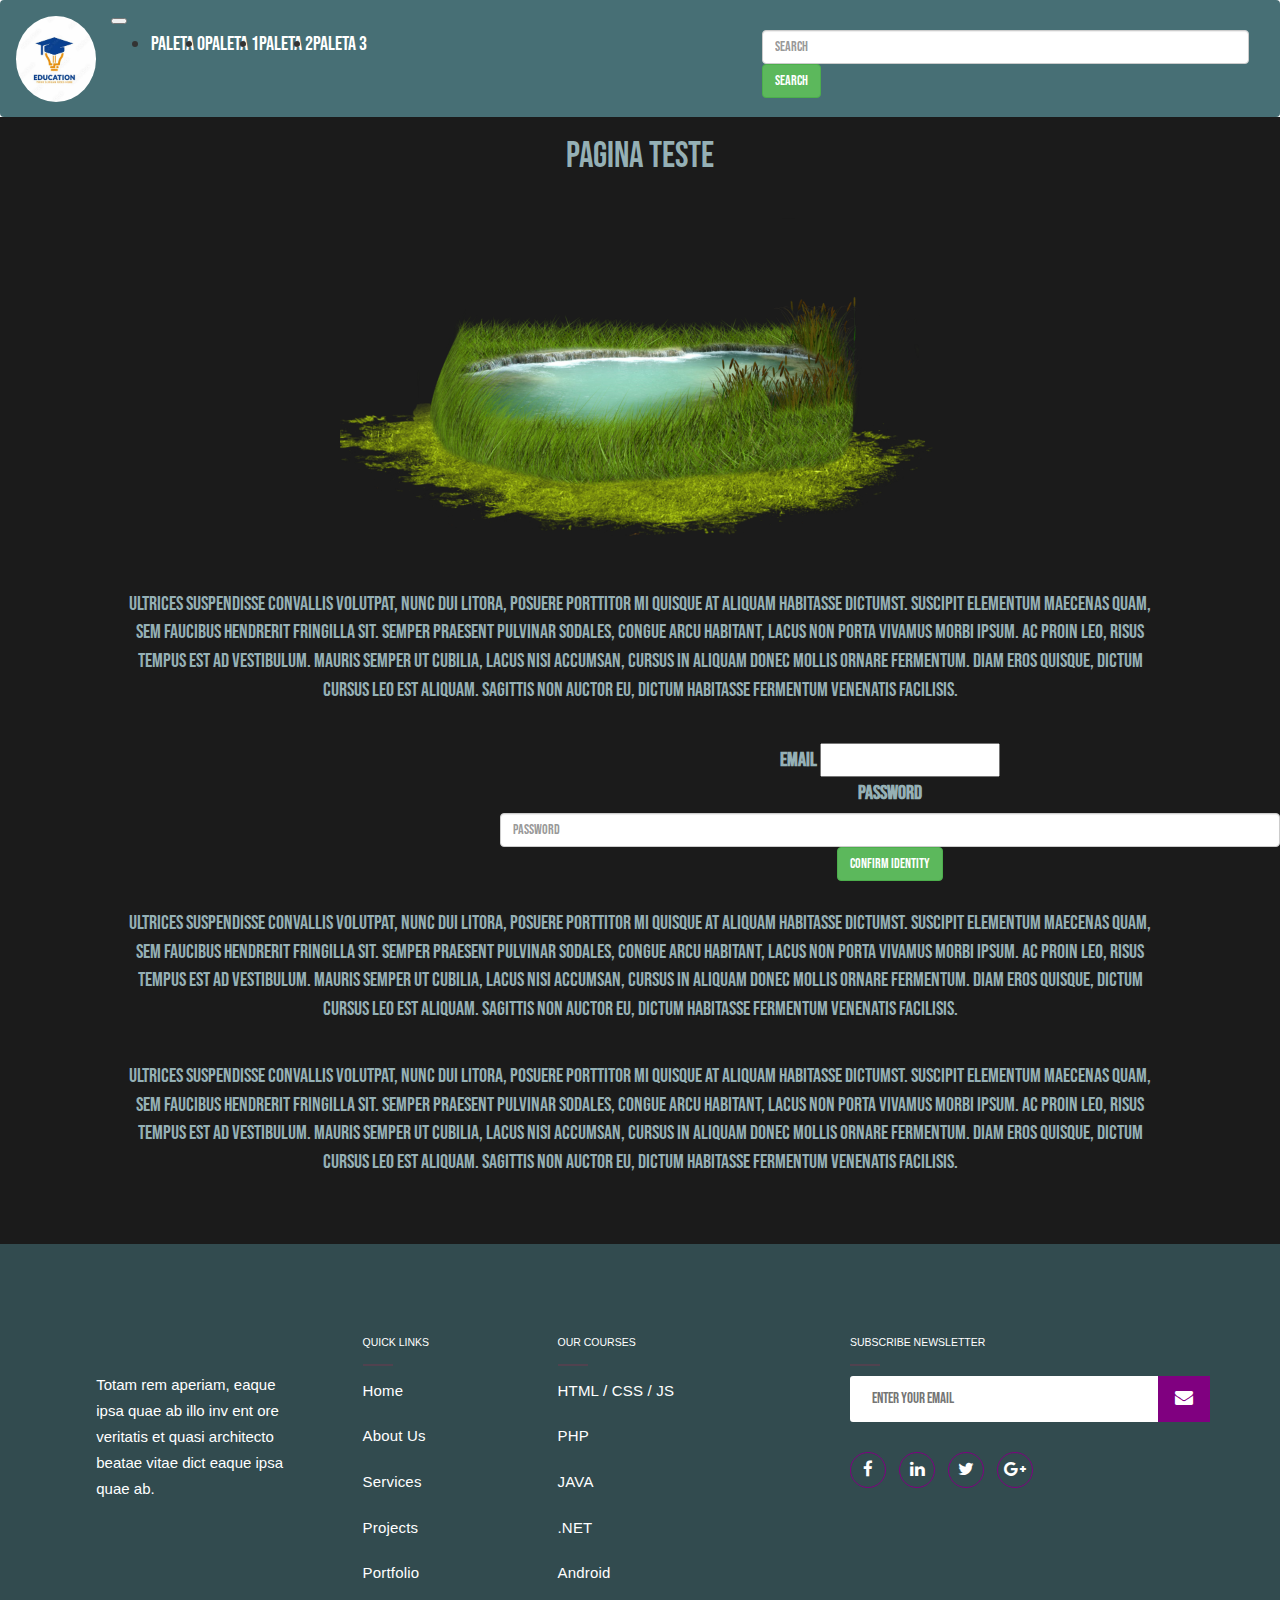
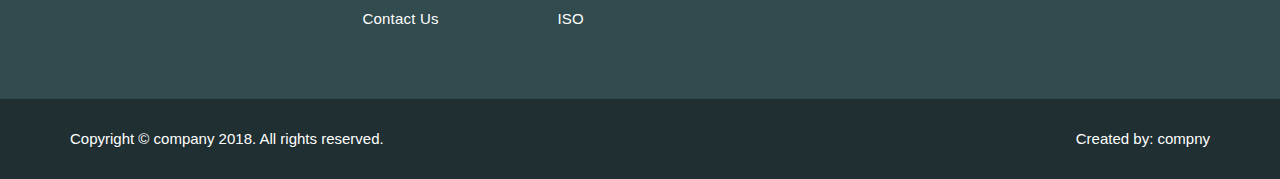
==== Paleta1.html @ c0d55e57 "Add files via upload" ====
<!DOCTYPE html>
<html lang="en">

<head>
    <meta charset="UTF-8">
    <meta http-equiv="X-UA-Compatible" content="IE=edge">
    <meta name="viewport" content="width=device-width, initial-scale=1.0">
    <title>Paleta 1</title>
    <link href="https://cdn.jsdelivr.net/npm/bootstrap@5.2.2/dist/css/bootstrap.min.css" rel="stylesheet"
        integrity="sha384-Zenh87qX5JnK2Jl0vWa8Ck2rdkQ2Bzep5IDxbcnCeuOxjzrPF/et3URy9Bv1WTRi" crossorigin="anonymous">
    <link rel="stylesheet" href="style.css">

    <link href="//netdna.bootstrapcdn.com/bootstrap/3.0.0/css/bootstrap.min.css" rel="stylesheet" id="bootstrap-css">
    <script src="//netdna.bootstrapcdn.com/bootstrap/3.0.0/js/bootstrap.min.js"></script>
    <script src="//cdnjs.cloudflare.com/ajax/libs/jquery/3.2.1/jquery.min.js"></script>
    <link href='https://fonts.googleapis.com/css?family=Bebas Neue' rel='stylesheet'>
</head>

<body style="font-family: 'Bebas Neue'; font-size: 20px;">

    <!--Inicio Navbar-->
    <nav class="navbar navbar-expand-lg"  style="background-color:#476f75;margin:0;">
        <div class="container-fluid">
            <a style="padding-bottom: 100px;" class="navbar-brand" href="#">
                <img style=" border-radius:50%;" width="80px" src="./Ed.jpg" alt="...">
            </a>
            <button class="navbar-toggler" type="button" data-bs-toggle="collapse"
                data-bs-target="#navbarSupportedContent" aria-controls="navbarSupportedContent" aria-expanded="false"
                aria-label="Toggle navigation">
                <span class="navbar-toggler-icon"></span>
            </button>
            <div class="collapse navbar-collapse" id="navbarSupportedContent">
                <ul class="navbar-nav me-auto mb-2 mb-lg-0">
                    <li class="nav-item">
                        <a class="nav-link" href="./Paleta0.html" style="color:white;">Paleta 0</a>
                    </li>
                    <li class="nav-item">
                        <a class="nav-link active" aria-current="page" href="./Paleta1.html" style="color:white;">Paleta 1</a>
                    </li>
                    <li class="nav-item">
                        <a class="nav-link" href="./Paleta2.html" style="color:white;">Paleta 2</a>
                    </li>
                    <li class="nav-item">
                        <a class="nav-link" href="./Paleta3.html" style="color:white;">Paleta 3</a>
                    </li>
                </ul>
                <form style="padding-left: 60%;" class="d-flex" role="search">
                    <input class="form-control me-2" type="search" placeholder="Search" aria-label="Search">
                    <button class="btn btn-success" type="submit">Search</button>
                </form>
            </div>
        </div>
    </nav>
    <!--Fim Navbar-->

    <div class="container-fluid text-center" style="background-color:#1b1b1b;color:#95B0B5;padding:0;">
        <h1>Pagina teste</h1>

        <img width="600px" src="./proxy-image (1).png" alt="">

        <br><br>

        <p>Ultrices suspendisse convallis volutpat, nunc dui litora, posuere porttitor mi quisque at aliquam habitasse
            dictumst. Suscipit elementum maecenas quam, sem faucibus hendrerit fringilla sit. Semper praesent pulvinar
            sodales, congue arcu habitant, lacus non porta vivamus morbi ipsum. Ac proin leo, risus tempus est ad
            vestibulum. Mauris semper ut cubilia, lacus nisi accumsan, cursus in aliquam donec mollis ornare fermentum.
            Diam
            eros quisque, dictum cursus leo est aliquam. Sagittis non auctor eu, dictum habitasse fermentum venenatis
            facilisis.</p>
        <br>

        <form style="padding-left: 500px;margin:0px 0px 0px;" class="row g-3">
            <div class="col-auto">
                <label for="staticEmail2" class="visually-hidden">Email</label>
                <input type="text" readonly class="form-control-plaintext" id="staticEmail2" style="color:white;" value="email@example.com">
            </div>
            <div class="col-auto">
                <label for="inputPassword2" class="visually-hidden">Password</label>
                <input type="password" class="form-control" id="inputPassword2" placeholder="Password">
            </div>
            <div class="col-auto">
                <button type="submit" class="btn btn-success mb-3">Confirm identity</button>
            </div>
        </form>

        <br>


        <p>Ultrices suspendisse convallis volutpat, nunc dui litora, posuere porttitor mi quisque at aliquam habitasse
            dictumst. Suscipit elementum maecenas quam, sem faucibus hendrerit fringilla sit. Semper praesent pulvinar
            sodales, congue arcu habitant, lacus non porta vivamus morbi ipsum. Ac proin leo, risus tempus est ad
            vestibulum. Mauris semper ut cubilia, lacus nisi accumsan, cursus in aliquam donec mollis ornare fermentum.
            Diam
            eros quisque, dictum cursus leo est aliquam. Sagittis non auctor eu, dictum habitasse fermentum venenatis
            facilisis.</p>

        <br>

        <p>Ultrices suspendisse convallis volutpat, nunc dui litora, posuere porttitor mi quisque at aliquam habitasse
            dictumst. Suscipit elementum maecenas quam, sem faucibus hendrerit fringilla sit. Semper praesent pulvinar
            sodales, congue arcu habitant, lacus non porta vivamus morbi ipsum. Ac proin leo, risus tempus est ad
            vestibulum. Mauris semper ut cubilia, lacus nisi accumsan, cursus in aliquam donec mollis ornare fermentum.
            Diam
            eros quisque, dictum cursus leo est aliquam. Sagittis non auctor eu, dictum habitasse fermentum venenatis
            facilisis.</p>

        <br><br>

        </div>
    






    <!--Inicio Footer-->

    <link rel="stylesheet" href="https://cdnjs.cloudflare.com/ajax/libs/font-awesome/4.7.0/css/font-awesome.min.css">
    <link rel="stylesheet" href="https://maxcdn.bootstrapcdn.com/bootstrap/3.3.7/css/bootstrap.min.css">
    <script src="https://ajax.googleapis.com/ajax/libs/jquery/3.3.1/jquery.min.js"></script>
    <script src="https://maxcdn.bootstrapcdn.com/bootstrap/3.3.7/js/bootstrap.min.js"></script>
    <!--======================footer start======================-->

    <footer class="webintern-footer" style="background-color:#324B4F;">
        <div class="webintern-footer-inner">
            <div class="container">
                <div class="row">
                    <div class="col-sm-6 col-md-3 ">
                        <a class="webintern-footer-logo" href="#">
                            <img class="img-responsive" src="https://www.freelogodesign.org/img/logo-ex-4.png"
                                style="width:100px;" alt="">
                        </a>
                        <div class="simple-text padding-sm">
                            <p style="color: white;" >Totam rem aperiam, eaque ipsa quae ab illo inv ent ore veritatis et quasi architecto
                                beatae vitae dict eaque ipsa quae ab.</p>
                        </div>
                        <div class="empty-space xs-25 sm-25"></div>
                    </div>
                    <div class="col-sm-6 col-md-2 footer-2">
                        <!-- webintern_footer_title -->
                        <h4 class="webintern_footer_title h5"><small style="color: white;" >Quick Links</small></h4>
                        <ul class="webintern-footer-list">
                            <li><a style="color: white;" href="#">Home</a></li>
                            <li><a style="color: white;"  href="#">About Us</a></li>
                            <li><a style="color: white;"  href="#"> Services </a></li>
                            <li><a style="color: white;"  href="#"> Projects </a></li>
                            <li><a style="color: white;"  href="#"> Portfolio </a></li>
                            <li><a style="color: white;"  href="#">Contact Us</a></li>
                        </ul>
                        <div class="empty-space xs-25 sm-25"></div>
                    </div>
                    <div class="col-sm-6 col-md-3 footer-3">
                        <!-- webintern_footer_title -->
                        <h4 class="webintern_footer_title h5"><small style="color: white;" > Our Courses </small></h4>
                        <ul class="webintern-footer-list">
                            <li><a style="color: white;"  href="#">HTML / CSS / JS </a></li>
                            <li><a style="color: white;"  href="#">PHP</a></li>
                            <li><a style="color: white;"  href="#">JAVA</a></li>
                            <li><a style="color: white;"  href="#">.NET</a></li>
                            <li><a style="color: white;"  href="#">Android</a></li>
                            <li><a style="color: white;"  href="#">ISO</a></li>
                        </ul>
                        <div class="empty-space xs-25"></div>
                    </div>
                    <div class="col-xs-12 col-md-4 col-sm-6">
                        <div class="marg-sm-b30"></div>
                        <!-- webintern_footer_title -->
                        <h4 class="webintern_footer_title h5"><small style="color: white;" >Subscribe Newsletter</small></h4>
                        <div class="empty-space marg-lg-b20"></div>
                        <!--
<div class="simple-text last dark ">
<p>Get latest updates and offers.</p>
</div>
-->
                        <div class="empty-space marg-lg-b15"></div>
                        <!-- TT-SUBSCRIBE -->
                        <form method="post">
                            <div class="tt-subscribe">
                                <input type="text" required="" placeholder="Enter your email">
                                <div class="tt-subscribe-submit">
                                    <i class="fa fa-envelope" aria-hidden="true"></i>
                                    <input type="submit" value="">
                                </div>
                            </div>
                        </form>
                        <div class="empty-space marg-lg-b30"></div>
                        <!-- TT-SOCAIL -->
                        <ul class="tt-socail">
                            <li><a style="color: white;"  href="#"><i class="fa fa-facebook" aria-hidden="true"></i></a></li>
                            <li><a style="color: white;"  href="#"><i class="fa fa-linkedin" aria-hidden="true"></i></a></li>
                            <li><a style="color: white;"  href="#"><i class="fa fa-twitter" aria-hidden="true"></i></a></li>
                            <li><a style="color: white;"  href="#"><i class="fa fa-google-plus" aria-hidden="true"></i></a></li>
                        </ul>
                    </div>
                </div>
            </div>
        </div>
        <div class="tt-copy" style="background-color:#1f2f32">
            <div class="container">
                <div class="row">
                    <div class="col-sm-6">
                        <div class="tt-copy-left">Copyright © company 2018. All rights reserved. </div>
                    </div>
                    <div class="col-sm-6">
                        <div class="tt-copy-right">
                            Created by: compny
                        </div>
                    </div>
                </div>
            </div>
        </div>
    </footer>

    <!--Fim Footer-->


</body>

</html>
---- style.css ----
p {
    padding-left: 10%;
    padding-right: 10%;
}

/*=================footer css start==============*/
.webintern-footer {
    background: #0d2034;
}

.webintern-footer-inner {
    padding-top: 80px;
    padding-bottom: 50px;
}

.webintern-footer-logo {
    display: inline-block;
}

.webintern-footer .webintern-footer-inner .simple-text p {
    color:#800080;
    margin-top: 20px;
    margin-bottom: 15px;
}

.simple-text p {
    font-size: 15px;
    color: #42435d;
    font-family: 'Open Sans', sans-serif;
    font-weight: 400;
    line-height: 26px;
    margin-bottom: 0;
}

.webintern-footer .webintern-footer-inner .simple-text a {
    font-family: 'Open Sans', sans-serif;
    font-weight: 700;
    color: #f2c21a;
    font-size: 15px;
}

.footer-2 {
    padding-left: 55px;
}

.webintern_footer_title {
    margin-top: 0px;
    margin-bottom: 25px;
}

.webintern_footer_title small {
    font-family: 'Work Sans', sans-serif;
    color: #fff;
    font-weight: 700;
    font-size: 18px;
    text-transform: uppercase;
}

.webintern_footer_title:after {
    content: '';
    display: block;
    width: 30px;
    height: 2px;
    background: #50424f;
    margin-top: 15px;
}

.webintern-footer-list {
    padding: 0;
}

.webintern-footer-list li {
    margin-bottom: 17px;
    list-style: none;
}

.webintern-footer-list a {
    position: relative;
    font-size: 15px;
    line-height: 18px;
    color: #800080;
    padding-left: 0;
    letter-spacing: 0.20px;
    font-family: 'Open Sans', sans-serif;
}

.footer-3 {
    padding-left: 65px;
}

.webintern-footer-inner .simple-text.last {
    color: #d5d5d5;
    font-size: 17px;
    font-style: italic;
    font-family: 'Open Sans', sans-serif;
    font-weight: 400;
}

.tt-subscribe {
    position: relative;
}

.tt-subscribe input:not([type="submit"]) {
    width: 100%;
    height: 46px;
    background: #fff;
    font-size: 15px;
    color: #838486;
    padding-left: 20px;
    padding-right: 70px;
    border: 2px solid #fff;
    -moz-border-radius: 3px;
    border-radius: 3px;

}

.tt-subscribe-submit {
    background: #001b57;
}

.tt-subscribe-submit {
    position: absolute;
    top: 0;
    right: 0;
    width: 52px;
    height: 46px;
    font-size: 18px;
    line-height: 46px;
    color: #2a2a2a;
    text-align: center;
    background: #001b57;
    -moz-border-radius-topright: 3px;
    border-top-right-radius: 3px;
    -moz-border-radius-bottomright: 3px;
    border-bottom-right-radius: 3px;
}


.tt-subscribe-submit i.fa-envelope:before {
    content: "\f0e0";
    position: relative;
    z-index: 1;
    color: #fff;
}

.tt-subscribe-submit input {
    position: absolute;
    top: 0;
    left: 0;
    width: 100%;
    height: 100%;
    background: #800080;
    border: 0;
}

ul.tt-socail {
    padding: 0;
    margin-top: 30px;
}

.tt-socail li {
    display: inline-block;
    margin-right: 10px;
}

.tt-socail a {
    display: block;
    width: 36px;
    height: 36px;
    font-size: 17px;
    line-height: 34px;
    color: #800080;
    text-align: center;
    border: 1px solid #800080;
    -moz-border-radius: 100%;
    border-radius: 100%;
}

.webintern_footer_title small {
    font-family: 'Work Sans', sans-serif;
    color: #fff;
    font-weight: 700;
    font-size: 18px;
    text-transform: uppercase;
}

.tt-copy {
    font-size: 15px;
    line-height: 20px;
    color: #fff;
    background: #51658d;
    padding: 30px 0;
    font-family: 'Open Sans', sans-serif;
}

.tt-copy-right {
    text-align: right;
}
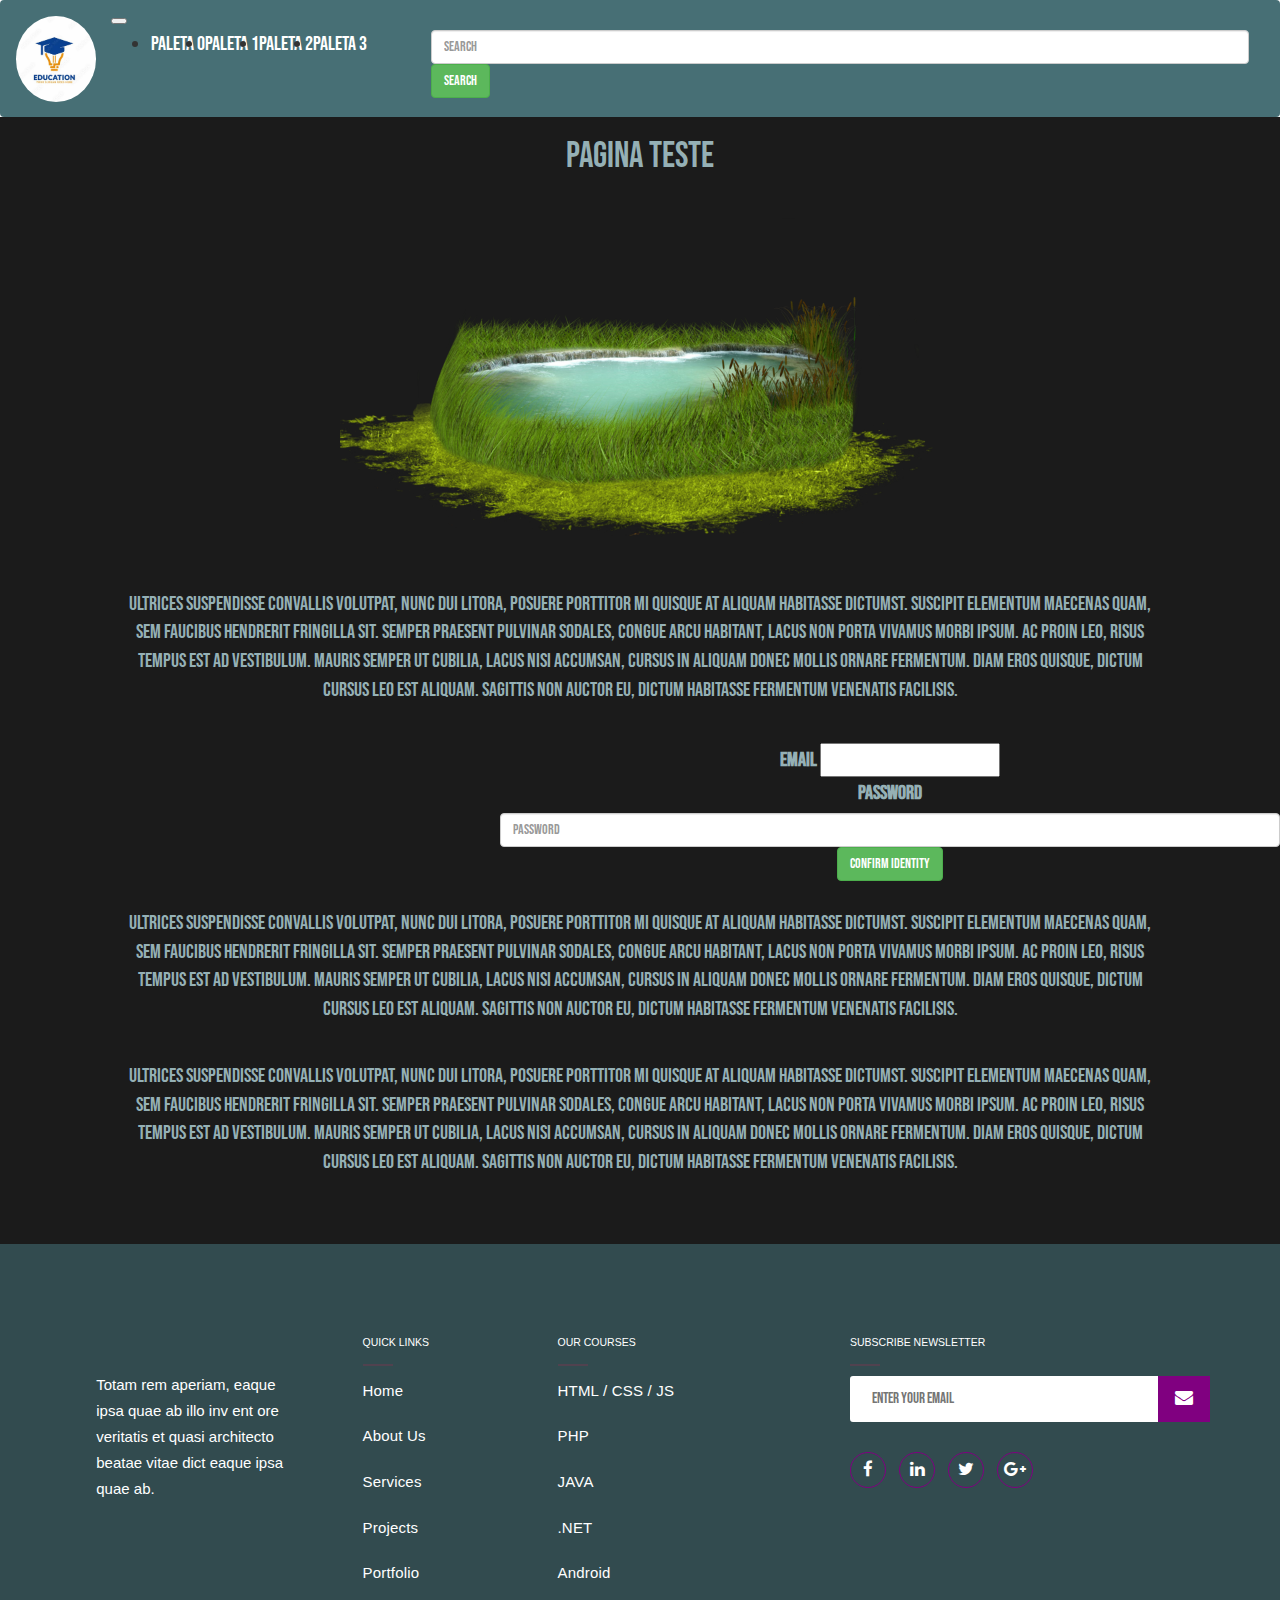
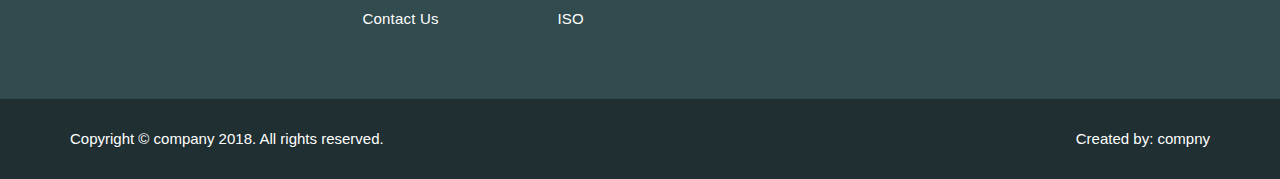
==== commit 56584ed4: "Add files via upload" ====
--- a/Paleta1.html
+++ b/Paleta1.html
@@ -32,7 +32,7 @@
             <div class="collapse navbar-collapse" id="navbarSupportedContent">
                 <ul class="navbar-nav me-auto mb-2 mb-lg-0">
                     <li class="nav-item">
-                        <a class="nav-link" href="./Paleta0.html" style="color:white;">Paleta 0</a>
+                        <a class="nav-link" href="./index.html" style="color:white;">Paleta 0</a>
                     </li>
                     <li class="nav-item">
                         <a class="nav-link active" aria-current="page" href="./Paleta1.html" style="color:white;">Paleta 1</a>
@@ -44,7 +44,7 @@
                         <a class="nav-link" href="./Paleta3.html" style="color:white;">Paleta 3</a>
                     </li>
                 </ul>
-                <form style="padding-left: 60%;" class="d-flex" role="search">
+                <form style="padding-left: 400px;" class="d-flex" role="search">
                     <input class="form-control me-2" type="search" placeholder="Search" aria-label="Search">
                     <button class="btn btn-success" type="submit">Search</button>
                 </form>
